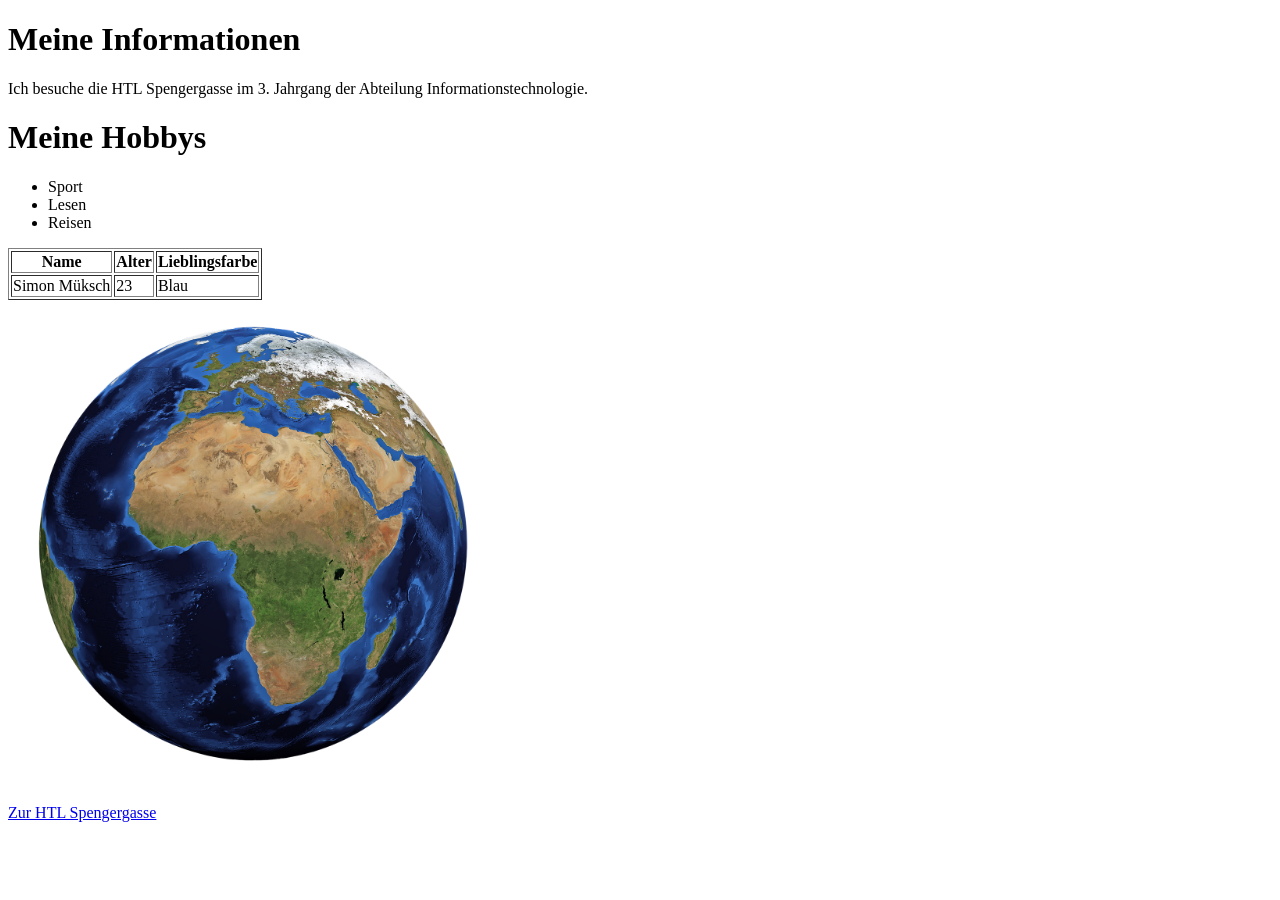
==== 1.Übung/index.html @ 7d230360 "Das ist meine Hausaufgabe" ====
<!DOCTYPE html>
<html lang="de">
<head>
    <meta charset="UTF-8">
    <meta name="viewport" content="width">
    <title>Meine Website</title>
</head>
<body>
    <h1>Meine Informationen</h1>
    <p>Ich besuche die HTL Spengergasse im 3. Jahrgang der Abteilung Informationstechnologie.
    </p>
        <h1>Meine Hobbys</h1>
    <ul>
        <li>Sport</li>
        <li>Lesen</li>
        <li>Reisen</li>
    </ul>
   
    <table border="1">
        <tr>
            <th>Name</th>
            <th>Alter</th>
            <th>Lieblingsfarbe</th>
        </tr>
        <tr>
        <td>Simon Müksch</td>
        <td>23</td>     
        <td>Blau</td>
</tr>
    </table>


    <img src="./earth.png" alt="Bild von der Erde" width="500" height="500">
   <br>
    <a href="https://www.spengergasse.at" target="_blank">Zur HTL Spengergasse</a>




</body>
</html>
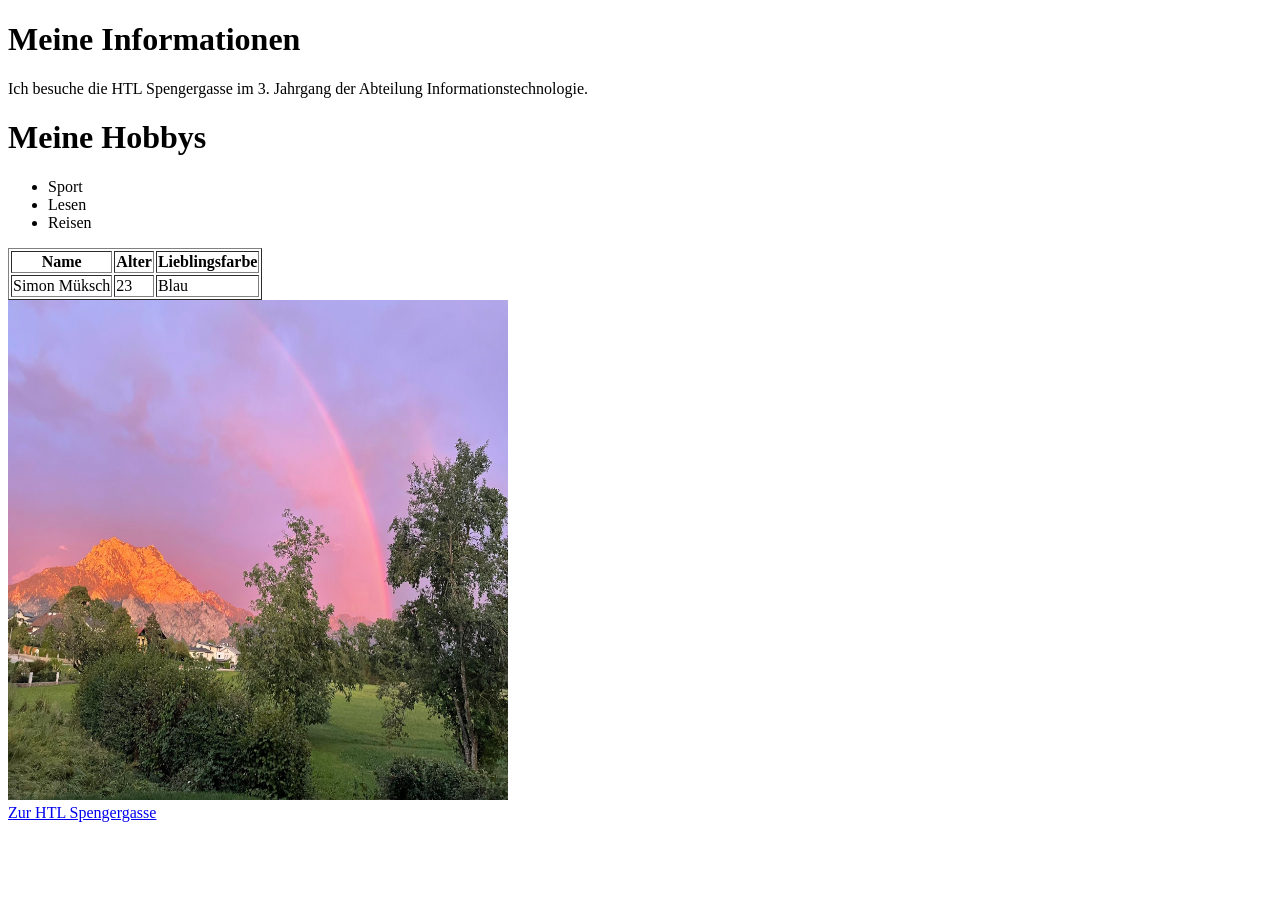
==== commit fe3bc35f: "2.Übung" ====
--- a/1.Übung/index.html
+++ b/1.Übung/index.html
@@ -30,7 +30,7 @@
     </table>
 
 
-    <img src="./earth.png" alt="Bild von der Erde" width="500" height="500">
+    <img src="./Sonnenuntergang Traunstein.JPG" alt="Sonnenuntergang am Traunstein" width="500" height="500">
    <br>
     <a href="https://www.spengergasse.at" target="_blank">Zur HTL Spengergasse</a>
 
